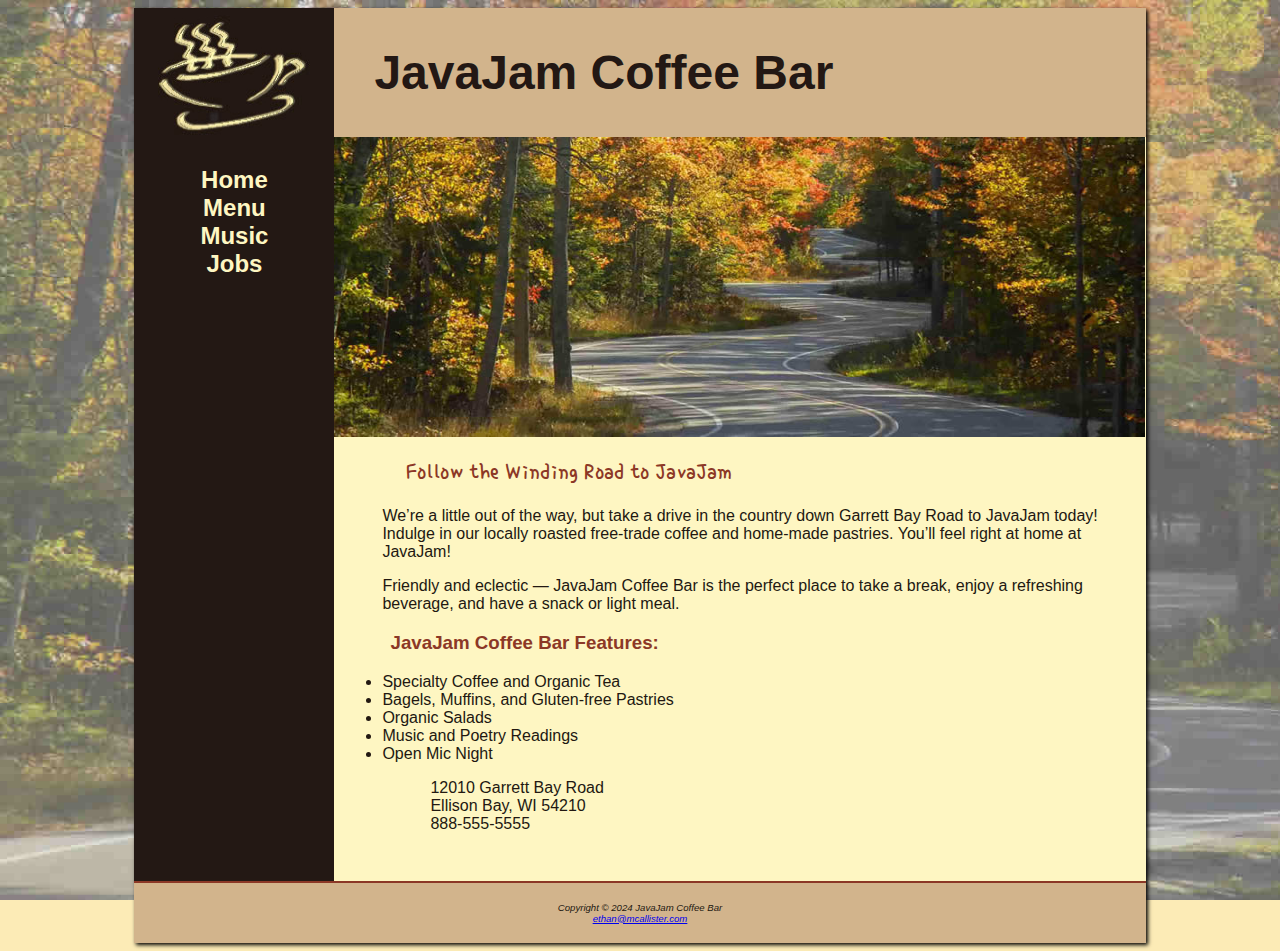
==== javajam/index.html @ 2c9b4862 "Assn6 Update" ====
<!DOCTYPE html>
<html lang="en">
  <head>
    <meta charset="UTF-8" />
    <meta http-equiv="X-UA-Compatible" content="IE=edge" />
    <meta name="viewport" content="width=device-width, initial-scale=1.0" />
    <title>Ethan McAllister &mdash; JavaJam Coffee Bar</title>
    <meta name="description" content="JavaJam Coffee Bar Case Study" />
    <meta name="author" content="Your Name" />
    <meta
      name="keywords"
      content="Homework, USU, Data Analytics and Information Systems"
    />

    <link rel="stylesheet" href="javajam.css" />
    <link rel="preconnect" href="https://fonts.googleapis.com" />
    <link rel="preconnect" href="https://fonts.gstatic.com" crossorigin />
    <link
      href="https://fonts.googleapis.com/css2?family=Raleway:ital,wght@0,100..900;1,100..900&family=Single+Day&display=swap"
      rel="stylesheet"
    />
    <link rel="icon" href="favicon.ico">
  </head>
  <body>
    <div id="wrapper">

      <header>
        <a href="index.html"><h1>JavaJam Coffee Bar</h1></a>
      </header>

      <nav>
        <ul>
          <li><a href="index.html">Home</a></li>
          <li><a href="menu.html">Menu</a></li>
          <li><a href="music.html">Music</a></li>
          <li><a href="jobs.html">Jobs</a></li>
        </ul>
      </nav>

      <main>

        <div id="homehero">
        </div>

        <h2 class="single-day-regular">Follow the Winding Road to JavaJam</h2>

        <p>
          We’re a little out of the way, but take a drive in the country down Garrett Bay Road to JavaJam today! Indulge in our locally roasted free-trade coffee and home-made pastries. You’ll feel right at home at JavaJam! 
        </p>
        <p>
          Friendly and eclectic — JavaJam Coffee Bar is the perfect place to take
          a break, enjoy a refreshing beverage, and have a snack or light meal.
        </p>

        <h3>JavaJam Coffee Bar Features:</h3>

        <ul>
          <li>Specialty Coffee and Organic Tea</li>
          <li>Bagels, Muffins, and Gluten-free Pastries</li>
          <li>Organic Salads</li>
          <li>Music and Poetry Readings</li>
          <li>Open Mic Night</li>
        </ul>
  
        <div>
          <p>
            12010 Garrett Bay Road<br />
            Ellison Bay, WI 54210<br />
            888-555-5555<br />
          </p>
        </div>
        
      </main>


      <footer>
        <p>
          Copyright &copy; 2024 JavaJam Coffee Bar<br />
          <a href="mailto:ethan@mcallister.com">ethan@mcallister.com</a>
        </p>
      </footer>

    </div>

  </body>

</html>
---- javajam/javajam.css ----
* {
    box-sizing: border-box;
}
body {
    background-image: url("images/fadedroad50.jpg");
    background-repeat: no-repeat;
    background-attachment: fixed;
    background-size: cover;

    background-color: #FCEBB6;
    color: #221811;
    font-family: Tahoma, Arial, sans-serif;
}
header {
    background-color: #D2B48C;
    color: #231814;
    padding-top: 5px;
    padding-bottom: 5px;
    padding-left: 240px;
    background-image: url("images/coffeelogo.jpg");
    background-repeat: no-repeat;
}
header a:link,
header a:visited {
    text-decoration: none;
    color: #231814;
}
header a:hover {
    color: #FEF6C2;
}
img {
    border-style: none;
    max-width: 100%;
    height: auto;
}
h1 {
    font-size: 3em;
}
h2 {
    color: #8C3826;
}
h3 {
    color: #8C3826;
}
h4 {
    background-color: #D2B48C;
    font-size: 1.2em;
    padding-left: .5em;
    padding-bottom: .0;
    text-transform: uppercase;
    border-bottom: 1px solid #000;
    clear: left;
}
dt {
    color: #8C3826;
}
nav {
    font-size: 1.5em;
    padding-top: 5px;
    padding-bottom: 5px;
    text-decoration: none;
    text-align: center;
    font-weight: bold;
    float: left;
    width: 200px;
}
nav a {
    text-decoration: none;
}
nav a:link {
    color: #FEF6C2;
}
nav a:visited {
    color: #D2B48C;
}
nav a:hover {
    color: #CC9933;
}
nav ul {
    list-style: none;
    padding-left: 0;
}
main {
    padding-left: 0;
    padding-right: 0;
    padding-top: 0;
    padding-bottom: 2em;
    background-color: #FEF6C2;
    margin-left: 200px;
    overflow: auto;
}
main h2,
main h3, 
main h4,
main p,
main div,
main ul,
main dl {
    padding-left: 3em;
    padding-right: 2em;
}
footer {
    border-top: solid 2px;
    border-color: #8C3826 ;
    padding: 1em;
    background-color: #D2B48C;
    font-size: .60em;
    font-style: italic;
    text-align: center;
}
.single-day-regular {
    font-family: "Single Day", cursive;
    font-weight: 500;
    font-style: normal;
  }
.details {
    padding-right: 20%;
    padding-left: 20%;
    overflow: auto;
}
.floatleft {
    float: left;
    padding-right: 2em;
    padding-bottom: 2em;
}
.onethird {
    float: left;
    width: 33%;
}
#wrapper {
    min-width: 900px;
    max-width: 1280px;
    box-shadow: 2px 2px 4px 0 black;

    width: 80%;
    background-color: #231814;
    margin-right: auto;
    margin-left: auto;
}
#homehero {
    height: 300px;
    background-image: url("images/hero.jpg");
    background-size: 100% 100%;
    background-repeat: no-repeat;
}
#coffee-mugs {
    float: right;
}
#heromugs {
    height: 300px;
    background-image: url("images/heromugs.jpg");
    background-size: 100% 100%;
    background-repeat: no-repeat;
}
#heroguitar {
    height: 300px;
    background-image: url("images/heroguitar.jpg");
    background-size: 100% 100%;
    background-repeat: no-repeat;
}
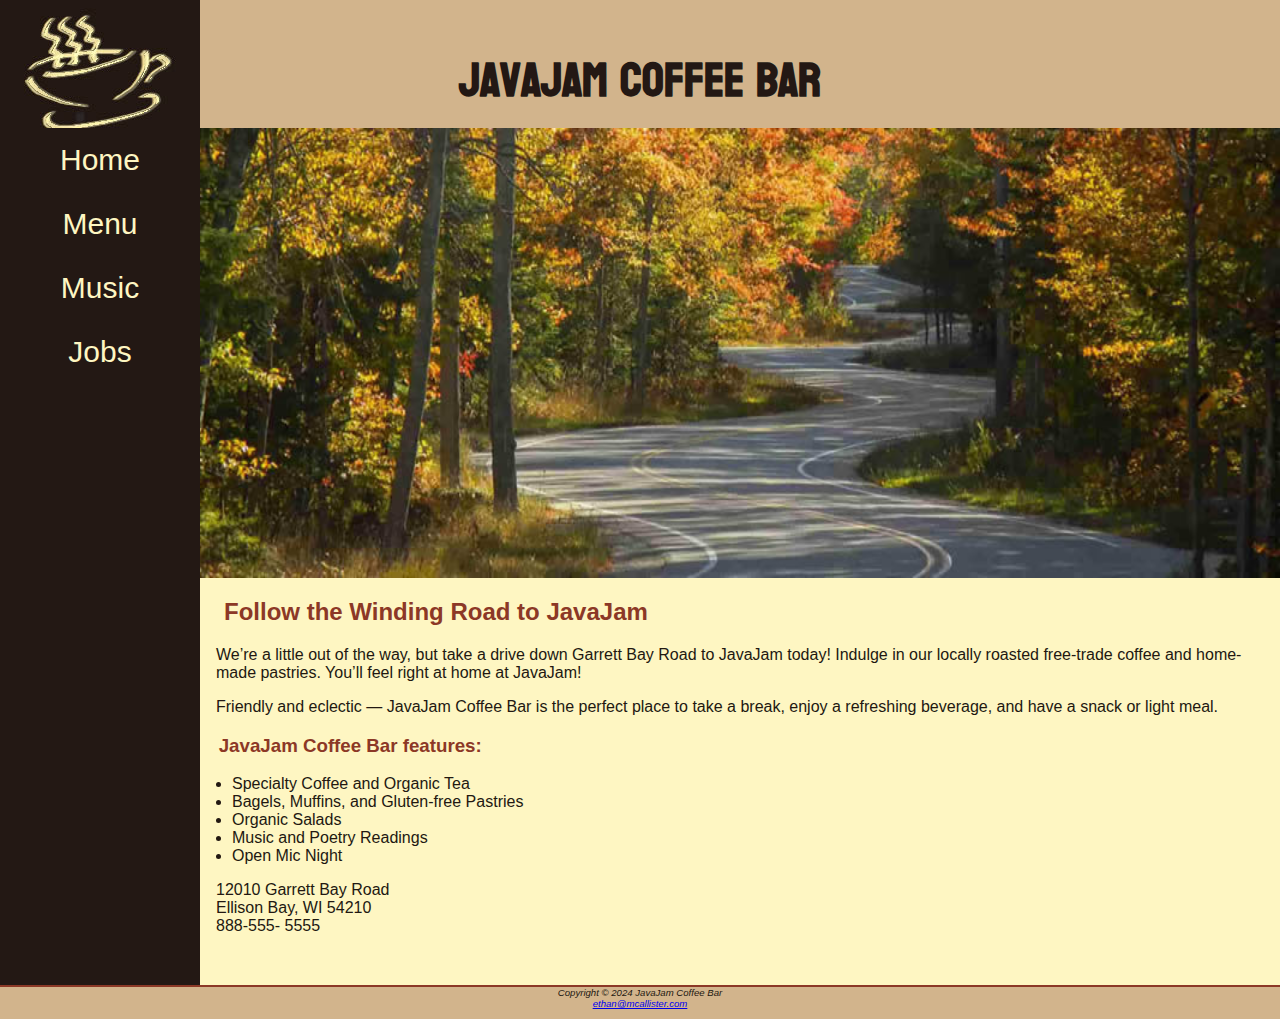
==== commit 1581b608: "Assignment 8" ====
--- a/javajam/index.html
+++ b/javajam/index.html
@@ -1,87 +1,62 @@
 <!DOCTYPE html>
 <html lang="en">
-  <head>
-    <meta charset="UTF-8" />
-    <meta http-equiv="X-UA-Compatible" content="IE=edge" />
-    <meta name="viewport" content="width=device-width, initial-scale=1.0" />
-    <title>Ethan McAllister &mdash; JavaJam Coffee Bar</title>
-    <meta name="description" content="JavaJam Coffee Bar Case Study" />
-    <meta name="author" content="Your Name" />
-    <meta
-      name="keywords"
-      content="Homework, USU, Data Analytics and Information Systems"
-    />
 
-    <link rel="stylesheet" href="javajam.css" />
-    <link rel="preconnect" href="https://fonts.googleapis.com" />
-    <link rel="preconnect" href="https://fonts.gstatic.com" crossorigin />
-    <link
-      href="https://fonts.googleapis.com/css2?family=Raleway:ital,wght@0,100..900;1,100..900&family=Single+Day&display=swap"
-      rel="stylesheet"
-    />
-    <link rel="icon" href="favicon.ico">
-  </head>
-  <body>
-    <div id="wrapper">
+<head>
+  <meta charset="UTF-8">
+  <meta http-equiv="X-UA-Compatible" content="IE=edge">
+  <meta name="viewport" content="width=device-width, initial-scale=1.0">
+  <title>Ethan McAllister &mdash; JavaJam Coffee House</title>
+  <meta name="description" content="JavaJam Coffee Bar Case Study">
+  <meta name="author" content="Ethan McAllister">
+  <meta name="keywords" content="Homework, USU, Data Analytics and Information Systems">
 
-      <header>
-        <a href="index.html"><h1>JavaJam Coffee Bar</h1></a>
-      </header>
+  <link href="javajam.css" rel="stylesheet">
 
-      <nav>
-        <ul>
-          <li><a href="index.html">Home</a></li>
-          <li><a href="menu.html">Menu</a></li>
-          <li><a href="music.html">Music</a></li>
-          <li><a href="jobs.html">Jobs</a></li>
-        </ul>
-      </nav>
+  <link rel="shortcut icon" href="favicon.ico">
+</head>
 
-      <main>
+<body>
+  <div id="wrapper">
+    <header>
+      <h1><a href="index.html">JavaJam Coffee Bar</a></h1>
+    </header>
+    <nav>
+      <ul>
+        <li><a href="index.html">Home</a></li>
+        <li><a href="menu.html">Menu</a></li>
+        <li><a href="music.html">Music</a></li>
+        <li><a href="jobs.html">Jobs</a></li>
+      </ul>
+    </nav>
+    <main>
+      <div id="homehero">
+      </div>
+      <h2>Follow the Winding Road to JavaJam</h2>
+      <p>We&#8217;re a little out of the way, but take a drive down Garrett Bay Road to JavaJam
+        today! Indulge in our locally roasted free-trade coffee and home-made pastries. You’ll
+        feel right at home at JavaJam!</p>
+      <p>Friendly and eclectic &mdash; JavaJam Coffee Bar is the perfect place to take a break,
+        enjoy a refreshing beverage, and have a snack or light meal.</p>
+      <h3>JavaJam Coffee Bar features:</h3>
+      <ul>
+        <li>Specialty Coffee and Organic Tea</li>
+        <li>Bagels, Muffins, and Gluten-free Pastries</li>
+        <li>Organic Salads</li>
+        <li>Music and Poetry Readings</li>
+        <li>Open Mic Night</li>
+      </ul>
+      <div>
+        12010 Garrett Bay Road<br>
+        Ellison Bay, WI 54210<br>
+        <a id="mobile" href="tel:888-555-5555">888-555-5555</a><span id="desktop">888-555-
+          5555</span><br><br>
+      </div>
+    </main>
+    <footer>
+      Copyright &copy; 2024 JavaJam Coffee Bar<br>
+      <a href="mailto:ethan@mcallister.com">ethan@mcallister.com</a>
+    </footer>
+  </div>
+</body>
 
-        <div id="homehero">
-        </div>
-
-        <h2 class="single-day-regular">Follow the Winding Road to JavaJam</h2>
-
-        <p>
-          We’re a little out of the way, but take a drive in the country down Garrett Bay Road to JavaJam today! Indulge in our locally roasted free-trade coffee and home-made pastries. You’ll feel right at home at JavaJam! 
-        </p>
-        <p>
-          Friendly and eclectic — JavaJam Coffee Bar is the perfect place to take
-          a break, enjoy a refreshing beverage, and have a snack or light meal.
-        </p>
-
-        <h3>JavaJam Coffee Bar Features:</h3>
-
-        <ul>
-          <li>Specialty Coffee and Organic Tea</li>
-          <li>Bagels, Muffins, and Gluten-free Pastries</li>
-          <li>Organic Salads</li>
-          <li>Music and Poetry Readings</li>
-          <li>Open Mic Night</li>
-        </ul>
-  
-        <div>
-          <p>
-            12010 Garrett Bay Road<br />
-            Ellison Bay, WI 54210<br />
-            888-555-5555<br />
-          </p>
-        </div>
-        
-      </main>
-
-
-      <footer>
-        <p>
-          Copyright &copy; 2024 JavaJam Coffee Bar<br />
-          <a href="mailto:ethan@mcallister.com">ethan@mcallister.com</a>
-        </p>
-      </footer>
-
-    </div>
-
-  </body>
-
-</html>
+</html>--- a/javajam/javajam.css
+++ b/javajam/javajam.css
@@ -1,160 +1,327 @@
+@import url('https://fonts.googleapis.com/css2?family=Bayon&display=swap');
+
 * {
-    box-sizing: border-box;
-}
+	box-sizing: border-box;
+}
+
+/* Configure Small Layout */
 body {
-    background-image: url("images/fadedroad50.jpg");
-    background-repeat: no-repeat;
-    background-attachment: fixed;
-    background-size: cover;
-
-    background-color: #FCEBB6;
-    color: #221811;
-    font-family: Tahoma, Arial, sans-serif;
-}
+	background-color: #D2B48C;
+	color: #221811;
+	font-family: Tahoma, Arial, sans-serif;
+	margin: 0;
+}
+
+#wrapper {
+	background-color: #231814;
+	padding: 0;
+}
+
 header {
-    background-color: #D2B48C;
-    color: #231814;
-    padding-top: 5px;
-    padding-bottom: 5px;
-    padding-left: 240px;
-    background-image: url("images/coffeelogo.jpg");
-    background-repeat: no-repeat;
-}
-header a:link,
+	background-color: #D2B48C;
+	background-image: url(images/cup.jpg);
+	background-repeat: no-repeat;
+	color: #231814;
+	height: 128px;
+	padding-left: 105px;
+	padding-top: 5px;
+	padding-bottom: 5px;
+}
+
+header a {
+	text-decoration: none;
+}
+
+header a:link {
+	color: #231814;
+}
+
 header a:visited {
-    text-decoration: none;
-    color: #231814;
-}
+	color: #231814;
+}
+
 header a:hover {
-    color: #FEF6C2;
-}
+	color: #FEF6C2;
+}
+
+h1 {
+	font-size: 2em;
+	font-family: 'Bayon', sans-serif;
+}
+
+h2 {
+	color: #8C3826;
+}
+
+h3,
+dt {
+	color: #8C3826;
+}
+
+h4 {
+	background-color: #D2B48C;
+	font-size: 1.2em;
+	padding-left: .5em;
+	padding-bottom: 0;
+	text-transform: uppercase;
+	border-bottom: 1px solid #221811;
+	clear: left;
+}
+
+nav {
+	text-align: center;
+	font-size: 1.5em;
+}
+
+nav a {
+	text-decoration: none;
+}
+
+nav a:link {
+	color: #FEF6C2;
+}
+
+nav a:visited {
+	color: #D2B48C;
+}
+
+nav a:hover {
+	color: #CC9933;
+}
+
+nav ul {
+	display: flex;
+	flex-direction: column;
+	font-size: 1.25em;
+	list-style-type: none;
+	margin: 0;
+	padding: 0;
+}
+
+nav li {
+	border-bottom: 1px solid #FEF6C2;
+	padding: .5em 1em;
+	width: 100%;
+}
+
+main {
+	background-color: #FEF6C2;
+	display: block;
+	padding: 0 0 2em 0;
+}
+
+h2,
+h3,
+h4,
+p,
+div,
+ul,
+dl {
+	padding-left: 1em;
+	padding-right: 1em;
+}
+
+main ul {
+	padding-left: 2em;
+}
+
+.details {
+	padding-left: 20%;
+	padding-right: 20%;
+	overflow: auto;
+}
+
 img {
-    border-style: none;
-    max-width: 100%;
-    height: auto;
-}
-h1 {
-    font-size: 3em;
-}
-h2 {
-    color: #8C3826;
-}
-h3 {
-    color: #8C3826;
-}
-h4 {
-    background-color: #D2B48C;
-    font-size: 1.2em;
-    padding-left: .5em;
-    padding-bottom: .0;
-    text-transform: uppercase;
-    border-bottom: 1px solid #000;
-    clear: left;
-}
-dt {
-    color: #8C3826;
-}
-nav {
-    font-size: 1.5em;
-    padding-top: 5px;
-    padding-bottom: 5px;
-    text-decoration: none;
-    text-align: center;
-    font-weight: bold;
-    float: left;
-    width: 200px;
-}
-nav a {
-    text-decoration: none;
-}
-nav a:link {
-    color: #FEF6C2;
-}
-nav a:visited {
-    color: #D2B48C;
-}
-nav a:hover {
-    color: #CC9933;
-}
-nav ul {
-    list-style: none;
-    padding-left: 0;
-}
-main {
-    padding-left: 0;
-    padding-right: 0;
-    padding-top: 0;
-    padding-bottom: 2em;
-    background-color: #FEF6C2;
-    margin-left: 200px;
-    overflow: auto;
-}
-main h2,
-main h3, 
-main h4,
-main p,
-main div,
-main ul,
-main dl {
-    padding-left: 3em;
-    padding-right: 2em;
-}
+	border-style: none;
+	max-width: 100%;
+	height: auto;
+}
+
+#homehero {
+	height: 300px;
+	background-image: url(images/road.jpg);
+	background-repeat: no-repeat;
+	background-size: 100% 100%;
+}
+
+#heromugs {
+	height: 300px;
+	background-image: url(images/threemugs.jpg);
+	background-repeat: no-repeat;
+	background-size: 100% 100%;
+}
+
+#heroguitar {
+	height: 300px;
+	background-image: url(images/guitar.jpg);
+	background-repeat: no-repeat;
+	background-size: 100% 100%;
+}
+
+#herojobs {
+	height: 300px;
+	background-image: url(images/herojobs.jpg);
+	background-repeat: no-repeat;
+	background-size: 100% 100%;
+}
+
+#mobile {
+	display: inline;
+}
+
+#desktop {
+	display: none;
+}
+
 footer {
-    border-top: solid 2px;
-    border-color: #8C3826 ;
-    padding: 1em;
-    background-color: #D2B48C;
-    font-size: .60em;
-    font-style: italic;
-    text-align: center;
-}
-.single-day-regular {
-    font-family: "Single Day", cursive;
-    font-weight: 500;
-    font-style: normal;
-  }
-.details {
-    padding-right: 20%;
-    padding-left: 20%;
-    overflow: auto;
-}
-.floatleft {
-    float: left;
-    padding-right: 2em;
-    padding-bottom: 2em;
-}
-.onethird {
-    float: left;
-    width: 33%;
-}
-#wrapper {
-    min-width: 900px;
-    max-width: 1280px;
-    box-shadow: 2px 2px 4px 0 black;
-
-    width: 80%;
-    background-color: #231814;
-    margin-right: auto;
-    margin-left: auto;
-}
-#homehero {
-    height: 300px;
-    background-image: url("images/hero.jpg");
-    background-size: 100% 100%;
-    background-repeat: no-repeat;
-}
-#coffee-mugs {
-    float: right;
-}
-#heromugs {
-    height: 300px;
-    background-image: url("images/heromugs.jpg");
-    background-size: 100% 100%;
-    background-repeat: no-repeat;
-}
-#heroguitar {
-    height: 300px;
-    background-image: url("images/heroguitar.jpg");
-    background-size: 100% 100%;
-    background-repeat: no-repeat;
+	background-color: #D2B48C;
+	font-size: .60em;
+	font-style: italic;
+	text-align: center;
+	padding-bottom: 1em;
+	border-top: 2px solid #8C3826;
+}
+
+table {
+	margin-left: auto;
+	margin-right: auto;
+	text-align: center;
+	width: 90%;
+	border-spacing: 0;
+}
+
+th {
+	padding: 10px;
+}
+
+td {
+	padding: 10px;
+	text-align: left;
+} 
+
+tr:nth-of-type(odd) {
+	background-color: #d2b48e;	
+}
+
+form { display: flex;
+	flex-direction: column;
+	padding-left: 1em; width: 80%; }
+input, textarea { margin-bottom: .5em; }
+
+
+fieldset {
+	border: none;
+}
+
+/* Configure Medium Layout */
+@media (min-width: 600px) {
+	header {
+		padding-left: 0;
+		text-align: center;
+	}
+
+	h1 {
+		font-size: 3em;
+	}
+
+	nav ul {
+		flex-flow: row nowrap;
+		justify-content: space-around;
+	}
+
+	nav li {
+		border-bottom: none;
+	}
+
+	#homehero {
+		background-image: url(images/hero.jpg);
+		height: 50vh;
+	}
+
+	#heromugs {
+		background-image: url(images/heromugs.jpg);
+	}
+
+	#heroguitar {
+		background-image: url(images/heroguitar.jpg);
+	}
+
+	#herojobs {
+		background-image: url(images/herojobs.jpg);
+	}
+
+	#flow {
+		display: flex;
+		flex-direction: row;
+	}
+
+	#mobile {
+		display: none;
+	}
+
+	#desktop {
+		display: inline;
+	}
+
+	.details {
+		display: flex;
+		flex-direction: row;
+	}
+
+	h4 {
+		margin-left: 10%;
+		margin-right: 10%;
+	}
+
+	form {
+		width: 40%;
+		display: grid; 
+		grid-gap: 1em;
+		grid-template-columns: 6em 1fr;
+	}
+
+	button {
+		grid-column: 2;
+		width: 9em;
+	}
+
+}
+
+
+/* Configure Large Layout */
+@media (min-width: 1024px) {
+	@supports (display: grid) {
+		header {
+			grid-area: header;
+		}
+
+		nav {
+			grid-area: nav;
+		}
+
+		main {
+			grid-area: main;
+		}
+
+		footer {
+			grid-area: footer;
+		}
+
+		#wrapper {
+			display: grid;
+			grid-template:
+				"header header"
+				"nav    main"
+				"footer footer"
+				/ 200px;
+		}
+
+		nav ul {
+			flex-direction: column;
+		}
+
+		header {
+			background-image: url(images/coffeelogo.jpg);
+		}
+	}
 }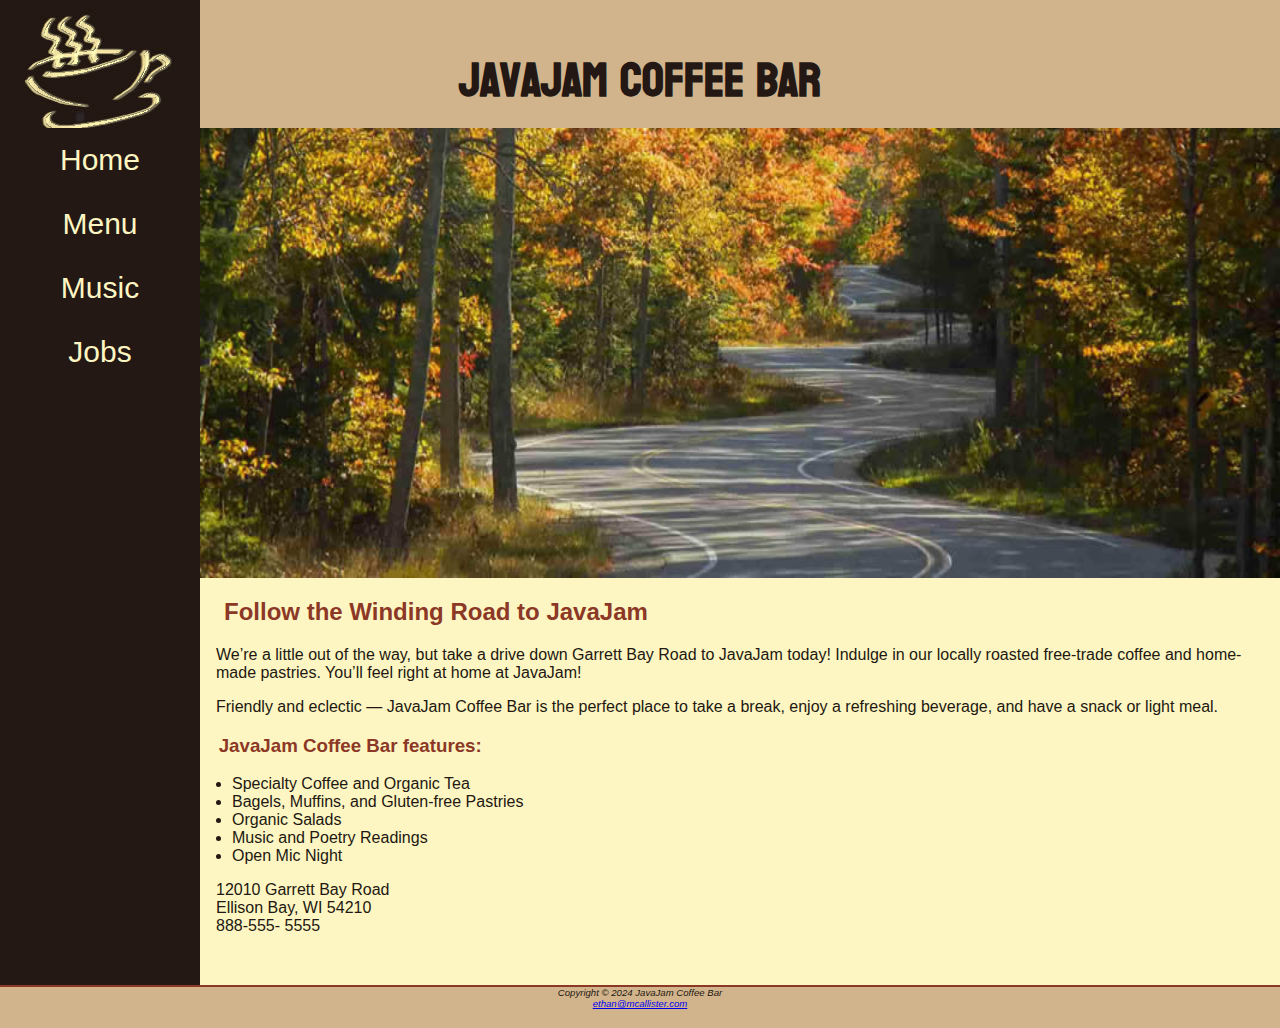
==== commit 0178ede4: "assn9" ====
--- a/javajam/index.html
+++ b/javajam/index.html
@@ -55,6 +55,13 @@
     <footer>
       Copyright &copy; 2024 JavaJam Coffee Bar<br>
       <a href="mailto:ethan@mcallister.com">ethan@mcallister.com</a>
+      <div>
+        <p id="dateupdate"></p>
+        <script src="js/dateupdate.js"></script>
+        <!-- <script>
+          document.write("This page was last modified on: " + document.lastModified)
+        </script> -->
+      </div>
     </footer>
   </div>
 </body>
--- a/javajam/javajam.css
+++ b/javajam/javajam.css
@@ -53,8 +53,7 @@
 	color: #8C3826;
 }
 
-h3,
-dt {
+h3, dt {
 	color: #8C3826;
 }
 
@@ -110,13 +109,7 @@
 	padding: 0 0 2em 0;
 }
 
-h2,
-h3,
-h4,
-p,
-div,
-ul,
-dl {
+h2,h3,h4,p,div,ul,dl {
 	padding-left: 1em;
 	padding-right: 1em;
 }
@@ -160,7 +153,7 @@
 
 #herojobs {
 	height: 300px;
-	background-image: url(images/herojobs.jpg);
+	background-image: url(images/coffeecup.jpg);
 	background-repeat: no-repeat;
 	background-size: 100% 100%;
 }
@@ -183,34 +176,30 @@
 }
 
 table {
-	margin-left: auto;
-	margin-right: auto;
-	text-align: center;
+	margin: auto;
 	width: 90%;
 	border-spacing: 0;
 }
 
-th {
-	padding: 10px;
-}
-
+th,
 td {
 	padding: 10px;
-	text-align: left;
-} 
+}
 
 tr:nth-of-type(odd) {
-	background-color: #d2b48e;	
-}
-
-form { display: flex;
+	background-color: #D2B48E;
+}
+
+form {
+	display: flex;
 	flex-direction: column;
-	padding-left: 1em; width: 80%; }
-input, textarea { margin-bottom: .5em; }
-
-
-fieldset {
-	border: none;
+	padding-left: 1em;
+	width: 80%;
+}
+
+input,
+textarea {
+	margin-bottom: .5em;
 }
 
 /* Configure Medium Layout */
@@ -246,10 +235,6 @@
 		background-image: url(images/heroguitar.jpg);
 	}
 
-	#herojobs {
-		background-image: url(images/herojobs.jpg);
-	}
-
 	#flow {
 		display: flex;
 		flex-direction: row;
@@ -275,18 +260,21 @@
 
 	form {
 		width: 40%;
-		display: grid; 
+		display: grid;
 		grid-gap: 1em;
+		gap: 1em;
 		grid-template-columns: 6em 1fr;
 	}
 
-	button {
-		grid-column: 2;
+	input[type="submit"] {
+		grid-column: 2 / 3;
 		width: 9em;
 	}
 
-}
-
+	#herojobs {
+		background-image: url(images/herojobs.jpg)
+	}
+}
 
 /* Configure Large Layout */
 @media (min-width: 1024px) {
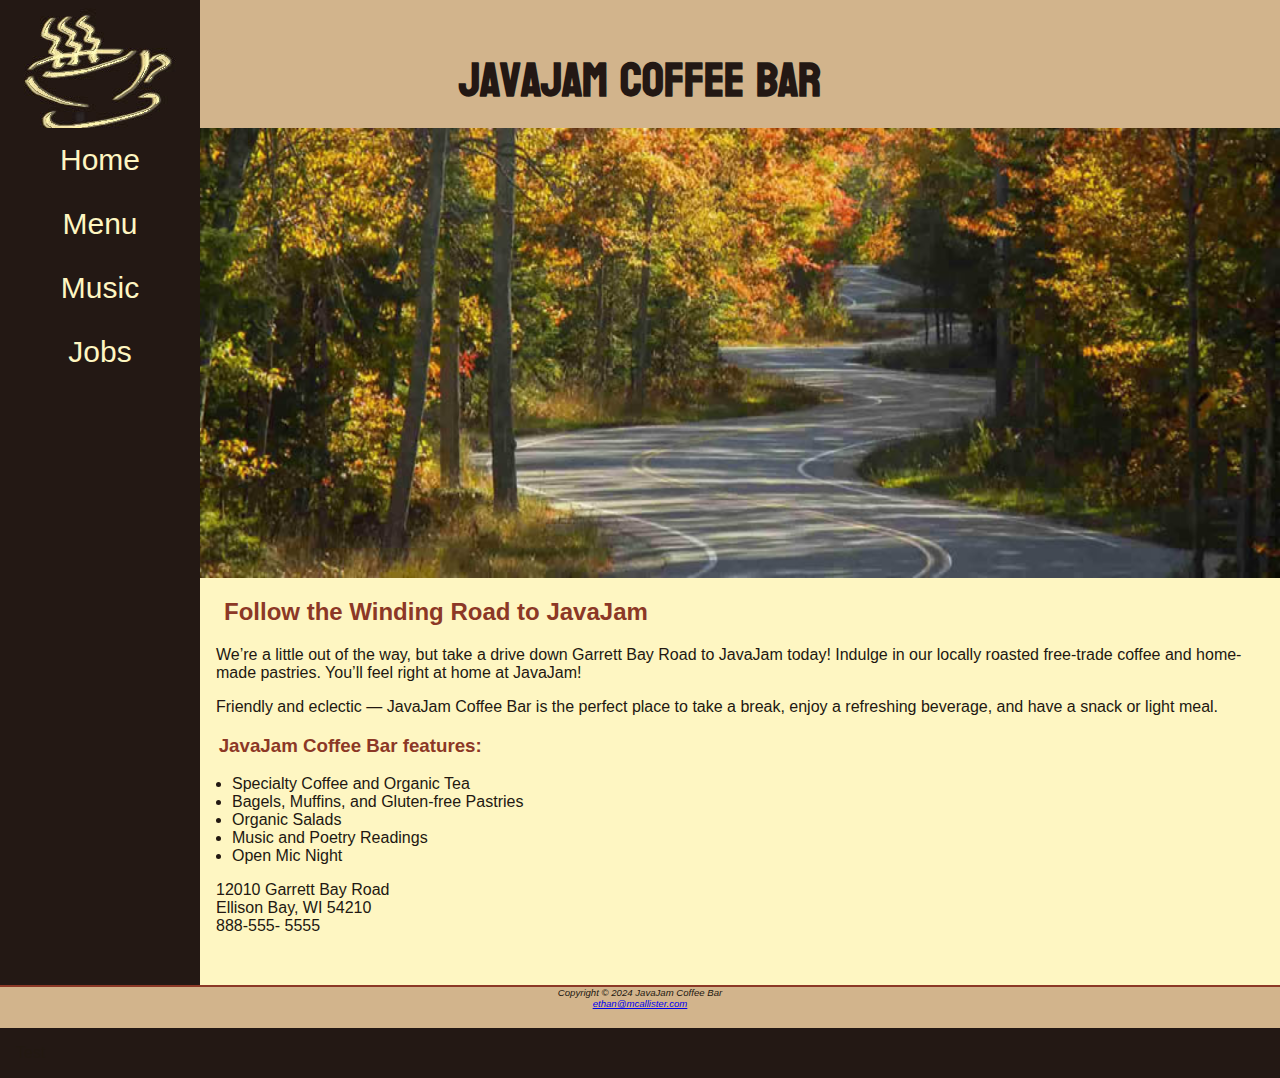
==== commit a5614dd8: "Test" ====
--- a/javajam/index.html
+++ b/javajam/index.html
@@ -20,6 +20,7 @@
     <header>
       <h1><a href="index.html">JavaJam Coffee Bar</a></h1>
     </header>
+    <p>Test</p>
     <nav>
       <ul>
         <li><a href="index.html">Home</a></li>
@@ -58,9 +59,6 @@
       <div>
         <p id="dateupdate"></p>
         <script src="js/dateupdate.js"></script>
-        <!-- <script>
-          document.write("This page was last modified on: " + document.lastModified)
-        </script> -->
       </div>
     </footer>
   </div>
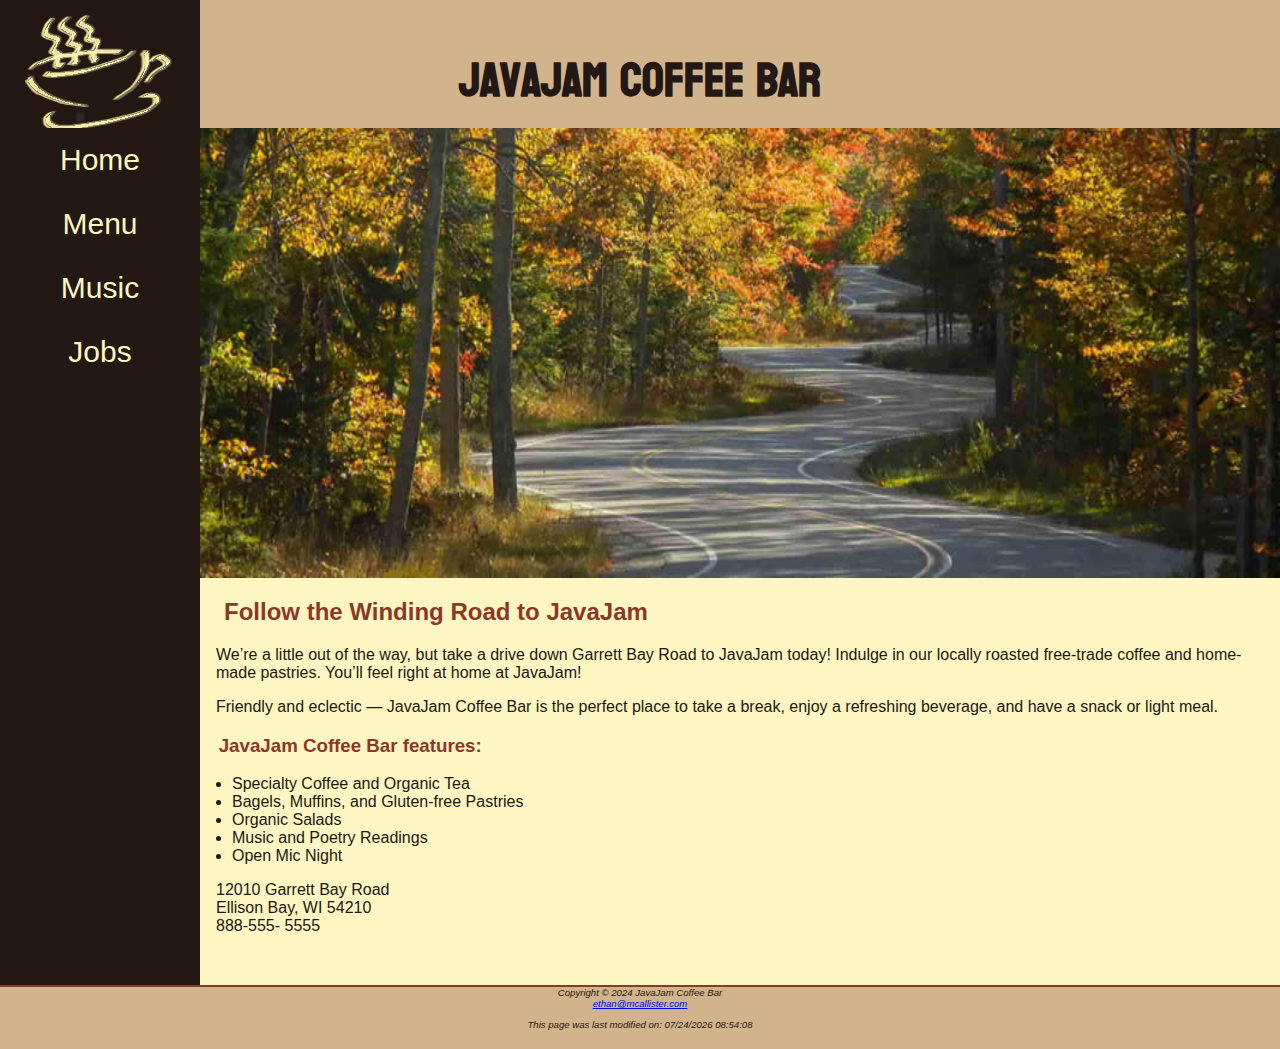
==== commit 5c797e60: "Renamed folder and recovered files." ====
--- a/javajam/index.html
+++ b/javajam/index.html
@@ -1,67 +1,66 @@
-<!DOCTYPE html>
-<html lang="en">
-
-<head>
-  <meta charset="UTF-8">
-  <meta http-equiv="X-UA-Compatible" content="IE=edge">
-  <meta name="viewport" content="width=device-width, initial-scale=1.0">
-  <title>Ethan McAllister &mdash; JavaJam Coffee House</title>
-  <meta name="description" content="JavaJam Coffee Bar Case Study">
-  <meta name="author" content="Ethan McAllister">
-  <meta name="keywords" content="Homework, USU, Data Analytics and Information Systems">
-
-  <link href="javajam.css" rel="stylesheet">
-
-  <link rel="shortcut icon" href="favicon.ico">
-</head>
-
-<body>
-  <div id="wrapper">
-    <header>
-      <h1><a href="index.html">JavaJam Coffee Bar</a></h1>
-    </header>
-    <p>Test</p>
-    <nav>
-      <ul>
-        <li><a href="index.html">Home</a></li>
-        <li><a href="menu.html">Menu</a></li>
-        <li><a href="music.html">Music</a></li>
-        <li><a href="jobs.html">Jobs</a></li>
-      </ul>
-    </nav>
-    <main>
-      <div id="homehero">
-      </div>
-      <h2>Follow the Winding Road to JavaJam</h2>
-      <p>We&#8217;re a little out of the way, but take a drive down Garrett Bay Road to JavaJam
-        today! Indulge in our locally roasted free-trade coffee and home-made pastries. You’ll
-        feel right at home at JavaJam!</p>
-      <p>Friendly and eclectic &mdash; JavaJam Coffee Bar is the perfect place to take a break,
-        enjoy a refreshing beverage, and have a snack or light meal.</p>
-      <h3>JavaJam Coffee Bar features:</h3>
-      <ul>
-        <li>Specialty Coffee and Organic Tea</li>
-        <li>Bagels, Muffins, and Gluten-free Pastries</li>
-        <li>Organic Salads</li>
-        <li>Music and Poetry Readings</li>
-        <li>Open Mic Night</li>
-      </ul>
-      <div>
-        12010 Garrett Bay Road<br>
-        Ellison Bay, WI 54210<br>
-        <a id="mobile" href="tel:888-555-5555">888-555-5555</a><span id="desktop">888-555-
-          5555</span><br><br>
-      </div>
-    </main>
-    <footer>
-      Copyright &copy; 2024 JavaJam Coffee Bar<br>
-      <a href="mailto:ethan@mcallister.com">ethan@mcallister.com</a>
-      <div>
-        <p id="dateupdate"></p>
-        <script src="js/dateupdate.js"></script>
-      </div>
-    </footer>
-  </div>
-</body>
-
+<!DOCTYPE html>
+<html lang="en">
+
+<head>
+  <meta charset="UTF-8">
+  <meta http-equiv="X-UA-Compatible" content="IE=edge">
+  <meta name="viewport" content="width=device-width, initial-scale=1.0">
+  <title>Ethan McAllister &mdash; JavaJam Coffee House</title>
+  <meta name="description" content="JavaJam Coffee Bar Case Study">
+  <meta name="author" content="Ethan McAllister">
+  <meta name="keywords" content="Homework, USU, Data Analytics and Information Systems">
+
+  <link href="javajam.css" rel="stylesheet">
+
+  <link rel="shortcut icon" href="favicon.ico">
+</head>
+
+<body>
+  <div id="wrapper">
+    <header>
+      <h1><a href="index.html">JavaJam Coffee Bar</a></h1>
+    </header>
+    <nav>
+      <ul>
+        <li><a href="index.html">Home</a></li>
+        <li><a href="menu.html">Menu</a></li>
+        <li><a href="music.html">Music</a></li>
+        <li><a href="jobs.html">Jobs</a></li>
+      </ul>
+    </nav>
+    <main>
+      <div id="homehero">
+      </div>
+      <h2>Follow the Winding Road to JavaJam</h2>
+      <p>We&#8217;re a little out of the way, but take a drive down Garrett Bay Road to JavaJam
+        today! Indulge in our locally roasted free-trade coffee and home-made pastries. You’ll
+        feel right at home at JavaJam!</p>
+      <p>Friendly and eclectic &mdash; JavaJam Coffee Bar is the perfect place to take a break,
+        enjoy a refreshing beverage, and have a snack or light meal.</p>
+      <h3>JavaJam Coffee Bar features:</h3>
+      <ul>
+        <li>Specialty Coffee and Organic Tea</li>
+        <li>Bagels, Muffins, and Gluten-free Pastries</li>
+        <li>Organic Salads</li>
+        <li>Music and Poetry Readings</li>
+        <li>Open Mic Night</li>
+      </ul>
+      <div>
+        12010 Garrett Bay Road<br>
+        Ellison Bay, WI 54210<br>
+        <a id="mobile" href="tel:888-555-5555">888-555-5555</a><span id="desktop">888-555-
+          5555</span><br><br>
+      </div>
+    </main>
+    <footer>
+      Copyright &copy; 2024 JavaJam Coffee Bar<br>
+      <a href="mailto:ethan@mcallister.com">ethan@mcallister.com</a>
+      <div>
+        <p id="dateupdate"></p>
+        <script src="js/dateupdate.js"></script>
+      </div>
+    </footer>
+  </div>
+</body>
+
 </html>--- a/javajam/javajam.css
+++ b/javajam/javajam.css
@@ -1,315 +1,315 @@
-@import url('https://fonts.googleapis.com/css2?family=Bayon&display=swap');
-
-* {
-	box-sizing: border-box;
-}
-
-/* Configure Small Layout */
-body {
-	background-color: #D2B48C;
-	color: #221811;
-	font-family: Tahoma, Arial, sans-serif;
-	margin: 0;
-}
-
-#wrapper {
-	background-color: #231814;
-	padding: 0;
-}
-
-header {
-	background-color: #D2B48C;
-	background-image: url(images/cup.jpg);
-	background-repeat: no-repeat;
-	color: #231814;
-	height: 128px;
-	padding-left: 105px;
-	padding-top: 5px;
-	padding-bottom: 5px;
-}
-
-header a {
-	text-decoration: none;
-}
-
-header a:link {
-	color: #231814;
-}
-
-header a:visited {
-	color: #231814;
-}
-
-header a:hover {
-	color: #FEF6C2;
-}
-
-h1 {
-	font-size: 2em;
-	font-family: 'Bayon', sans-serif;
-}
-
-h2 {
-	color: #8C3826;
-}
-
-h3, dt {
-	color: #8C3826;
-}
-
-h4 {
-	background-color: #D2B48C;
-	font-size: 1.2em;
-	padding-left: .5em;
-	padding-bottom: 0;
-	text-transform: uppercase;
-	border-bottom: 1px solid #221811;
-	clear: left;
-}
-
-nav {
-	text-align: center;
-	font-size: 1.5em;
-}
-
-nav a {
-	text-decoration: none;
-}
-
-nav a:link {
-	color: #FEF6C2;
-}
-
-nav a:visited {
-	color: #D2B48C;
-}
-
-nav a:hover {
-	color: #CC9933;
-}
-
-nav ul {
-	display: flex;
-	flex-direction: column;
-	font-size: 1.25em;
-	list-style-type: none;
-	margin: 0;
-	padding: 0;
-}
-
-nav li {
-	border-bottom: 1px solid #FEF6C2;
-	padding: .5em 1em;
-	width: 100%;
-}
-
-main {
-	background-color: #FEF6C2;
-	display: block;
-	padding: 0 0 2em 0;
-}
-
-h2,h3,h4,p,div,ul,dl {
-	padding-left: 1em;
-	padding-right: 1em;
-}
-
-main ul {
-	padding-left: 2em;
-}
-
-.details {
-	padding-left: 20%;
-	padding-right: 20%;
-	overflow: auto;
-}
-
-img {
-	border-style: none;
-	max-width: 100%;
-	height: auto;
-}
-
-#homehero {
-	height: 300px;
-	background-image: url(images/road.jpg);
-	background-repeat: no-repeat;
-	background-size: 100% 100%;
-}
-
-#heromugs {
-	height: 300px;
-	background-image: url(images/threemugs.jpg);
-	background-repeat: no-repeat;
-	background-size: 100% 100%;
-}
-
-#heroguitar {
-	height: 300px;
-	background-image: url(images/guitar.jpg);
-	background-repeat: no-repeat;
-	background-size: 100% 100%;
-}
-
-#herojobs {
-	height: 300px;
-	background-image: url(images/coffeecup.jpg);
-	background-repeat: no-repeat;
-	background-size: 100% 100%;
-}
-
-#mobile {
-	display: inline;
-}
-
-#desktop {
-	display: none;
-}
-
-footer {
-	background-color: #D2B48C;
-	font-size: .60em;
-	font-style: italic;
-	text-align: center;
-	padding-bottom: 1em;
-	border-top: 2px solid #8C3826;
-}
-
-table {
-	margin: auto;
-	width: 90%;
-	border-spacing: 0;
-}
-
-th,
-td {
-	padding: 10px;
-}
-
-tr:nth-of-type(odd) {
-	background-color: #D2B48E;
-}
-
-form {
-	display: flex;
-	flex-direction: column;
-	padding-left: 1em;
-	width: 80%;
-}
-
-input,
-textarea {
-	margin-bottom: .5em;
-}
-
-/* Configure Medium Layout */
-@media (min-width: 600px) {
-	header {
-		padding-left: 0;
-		text-align: center;
-	}
-
-	h1 {
-		font-size: 3em;
-	}
-
-	nav ul {
-		flex-flow: row nowrap;
-		justify-content: space-around;
-	}
-
-	nav li {
-		border-bottom: none;
-	}
-
-	#homehero {
-		background-image: url(images/hero.jpg);
-		height: 50vh;
-	}
-
-	#heromugs {
-		background-image: url(images/heromugs.jpg);
-	}
-
-	#heroguitar {
-		background-image: url(images/heroguitar.jpg);
-	}
-
-	#flow {
-		display: flex;
-		flex-direction: row;
-	}
-
-	#mobile {
-		display: none;
-	}
-
-	#desktop {
-		display: inline;
-	}
-
-	.details {
-		display: flex;
-		flex-direction: row;
-	}
-
-	h4 {
-		margin-left: 10%;
-		margin-right: 10%;
-	}
-
-	form {
-		width: 40%;
-		display: grid;
-		grid-gap: 1em;
-		gap: 1em;
-		grid-template-columns: 6em 1fr;
-	}
-
-	input[type="submit"] {
-		grid-column: 2 / 3;
-		width: 9em;
-	}
-
-	#herojobs {
-		background-image: url(images/herojobs.jpg)
-	}
-}
-
-/* Configure Large Layout */
-@media (min-width: 1024px) {
-	@supports (display: grid) {
-		header {
-			grid-area: header;
-		}
-
-		nav {
-			grid-area: nav;
-		}
-
-		main {
-			grid-area: main;
-		}
-
-		footer {
-			grid-area: footer;
-		}
-
-		#wrapper {
-			display: grid;
-			grid-template:
-				"header header"
-				"nav    main"
-				"footer footer"
-				/ 200px;
-		}
-
-		nav ul {
-			flex-direction: column;
-		}
-
-		header {
-			background-image: url(images/coffeelogo.jpg);
-		}
-	}
+@import url('https://fonts.googleapis.com/css2?family=Bayon&display=swap');
+
+* {
+	box-sizing: border-box;
+}
+
+/* Configure Small Layout */
+body {
+	background-color: #D2B48C;
+	color: #221811;
+	font-family: Tahoma, Arial, sans-serif;
+	margin: 0;
+}
+
+#wrapper {
+	background-color: #231814;
+	padding: 0;
+}
+
+header {
+	background-color: #D2B48C;
+	background-image: url(images/cup.jpg);
+	background-repeat: no-repeat;
+	color: #231814;
+	height: 128px;
+	padding-left: 105px;
+	padding-top: 5px;
+	padding-bottom: 5px;
+}
+
+header a {
+	text-decoration: none;
+}
+
+header a:link {
+	color: #231814;
+}
+
+header a:visited {
+	color: #231814;
+}
+
+header a:hover {
+	color: #FEF6C2;
+}
+
+h1 {
+	font-size: 2em;
+	font-family: 'Bayon', sans-serif;
+}
+
+h2 {
+	color: #8C3826;
+}
+
+h3, dt {
+	color: #8C3826;
+}
+
+h4 {
+	background-color: #D2B48C;
+	font-size: 1.2em;
+	padding-left: .5em;
+	padding-bottom: 0;
+	text-transform: uppercase;
+	border-bottom: 1px solid #221811;
+	clear: left;
+}
+
+nav {
+	text-align: center;
+	font-size: 1.5em;
+}
+
+nav a {
+	text-decoration: none;
+}
+
+nav a:link {
+	color: #FEF6C2;
+}
+
+nav a:visited {
+	color: #D2B48C;
+}
+
+nav a:hover {
+	color: #CC9933;
+}
+
+nav ul {
+	display: flex;
+	flex-direction: column;
+	font-size: 1.25em;
+	list-style-type: none;
+	margin: 0;
+	padding: 0;
+}
+
+nav li {
+	border-bottom: 1px solid #FEF6C2;
+	padding: .5em 1em;
+	width: 100%;
+}
+
+main {
+	background-color: #FEF6C2;
+	display: block;
+	padding: 0 0 2em 0;
+}
+
+h2,h3,h4,p,div,ul,dl {
+	padding-left: 1em;
+	padding-right: 1em;
+}
+
+main ul {
+	padding-left: 2em;
+}
+
+.details {
+	padding-left: 20%;
+	padding-right: 20%;
+	overflow: auto;
+}
+
+img {
+	border-style: none;
+	max-width: 100%;
+	height: auto;
+}
+
+#homehero {
+	height: 300px;
+	background-image: url(images/road.jpg);
+	background-repeat: no-repeat;
+	background-size: 100% 100%;
+}
+
+#heromugs {
+	height: 300px;
+	background-image: url(images/threemugs.jpg);
+	background-repeat: no-repeat;
+	background-size: 100% 100%;
+}
+
+#heroguitar {
+	height: 300px;
+	background-image: url(images/guitar.jpg);
+	background-repeat: no-repeat;
+	background-size: 100% 100%;
+}
+
+#herojobs {
+	height: 300px;
+	background-image: url(images/coffeecup.jpg);
+	background-repeat: no-repeat;
+	background-size: 100% 100%;
+}
+
+#mobile {
+	display: inline;
+}
+
+#desktop {
+	display: none;
+}
+
+footer {
+	background-color: #D2B48C;
+	font-size: .60em;
+	font-style: italic;
+	text-align: center;
+	padding-bottom: 1em;
+	border-top: 2px solid #8C3826;
+}
+
+table {
+	margin: auto;
+	width: 90%;
+	border-spacing: 0;
+}
+
+th,
+td {
+	padding: 10px;
+}
+
+tr:nth-of-type(odd) {
+	background-color: #D2B48E;
+}
+
+form {
+	display: flex;
+	flex-direction: column;
+	padding-left: 1em;
+	width: 80%;
+}
+
+input,
+textarea {
+	margin-bottom: .5em;
+}
+
+/* Configure Medium Layout */
+@media (min-width: 600px) {
+	header {
+		padding-left: 0;
+		text-align: center;
+	}
+
+	h1 {
+		font-size: 3em;
+	}
+
+	nav ul {
+		flex-flow: row nowrap;
+		justify-content: space-around;
+	}
+
+	nav li {
+		border-bottom: none;
+	}
+
+	#homehero {
+		background-image: url(images/hero.jpg);
+		height: 50vh;
+	}
+
+	#heromugs {
+		background-image: url(images/heromugs.jpg);
+	}
+
+	#heroguitar {
+		background-image: url(images/heroguitar.jpg);
+	}
+
+	#flow {
+		display: flex;
+		flex-direction: row;
+	}
+
+	#mobile {
+		display: none;
+	}
+
+	#desktop {
+		display: inline;
+	}
+
+	.details {
+		display: flex;
+		flex-direction: row;
+	}
+
+	h4 {
+		margin-left: 10%;
+		margin-right: 10%;
+	}
+
+	form {
+		width: 40%;
+		display: grid;
+		grid-gap: 1em;
+		gap: 1em;
+		grid-template-columns: 6em 1fr;
+	}
+
+	input[type="submit"] {
+		grid-column: 2 / 3;
+		width: 9em;
+	}
+
+	#herojobs {
+		background-image: url(images/herojobs.jpg)
+	}
+}
+
+/* Configure Large Layout */
+@media (min-width: 1024px) {
+	@supports (display: grid) {
+		header {
+			grid-area: header;
+		}
+
+		nav {
+			grid-area: nav;
+		}
+
+		main {
+			grid-area: main;
+		}
+
+		footer {
+			grid-area: footer;
+		}
+
+		#wrapper {
+			display: grid;
+			grid-template:
+				"header header"
+				"nav    main"
+				"footer footer"
+				/ 200px;
+		}
+
+		nav ul {
+			flex-direction: column;
+		}
+
+		header {
+			background-image: url(images/coffeelogo.jpg);
+		}
+	}
 }